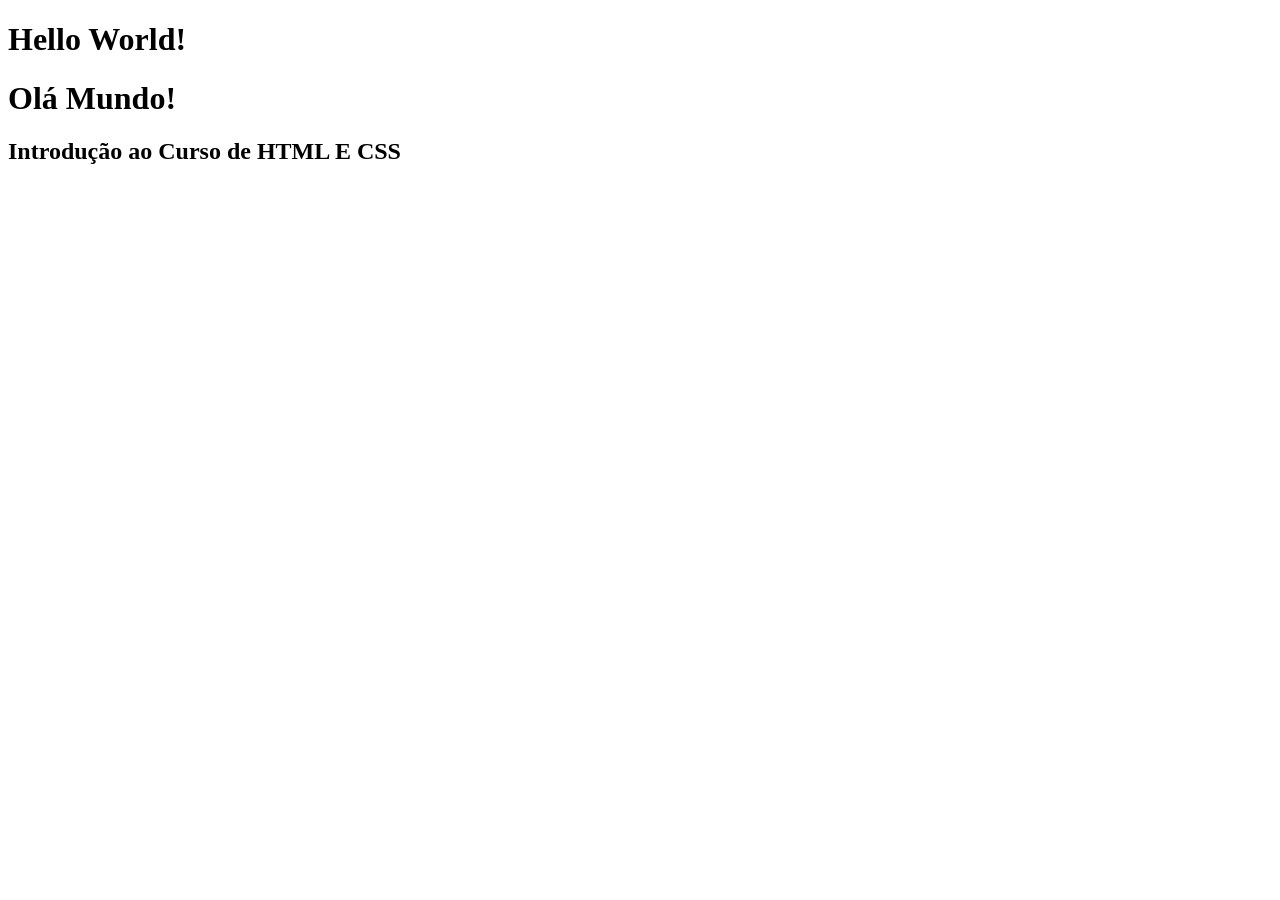
==== .vscode/Aula 1 - Introducao/index.html @ 2dc7135c "Movendo arquivos para a pasta Aula 1 - Introdução Signed-off-by: Luan <castro.luanjfmg@gmail.com>" ====
<!doctype html>
<html lang="en">
  <head>
    <meta charset="UTF-8" />
    <meta name="viewport" content="width=device-width, initial-scale=1.0" />
    <title>Document</title>
  </head>
  <body>
    <h1>Hello World!</h1>
    <h1>Olá Mundo!</h1>
    <h2>Introdução ao Curso de HTML E CSS</h2>
    <script src="index.js"></script>
  </body>
</html>
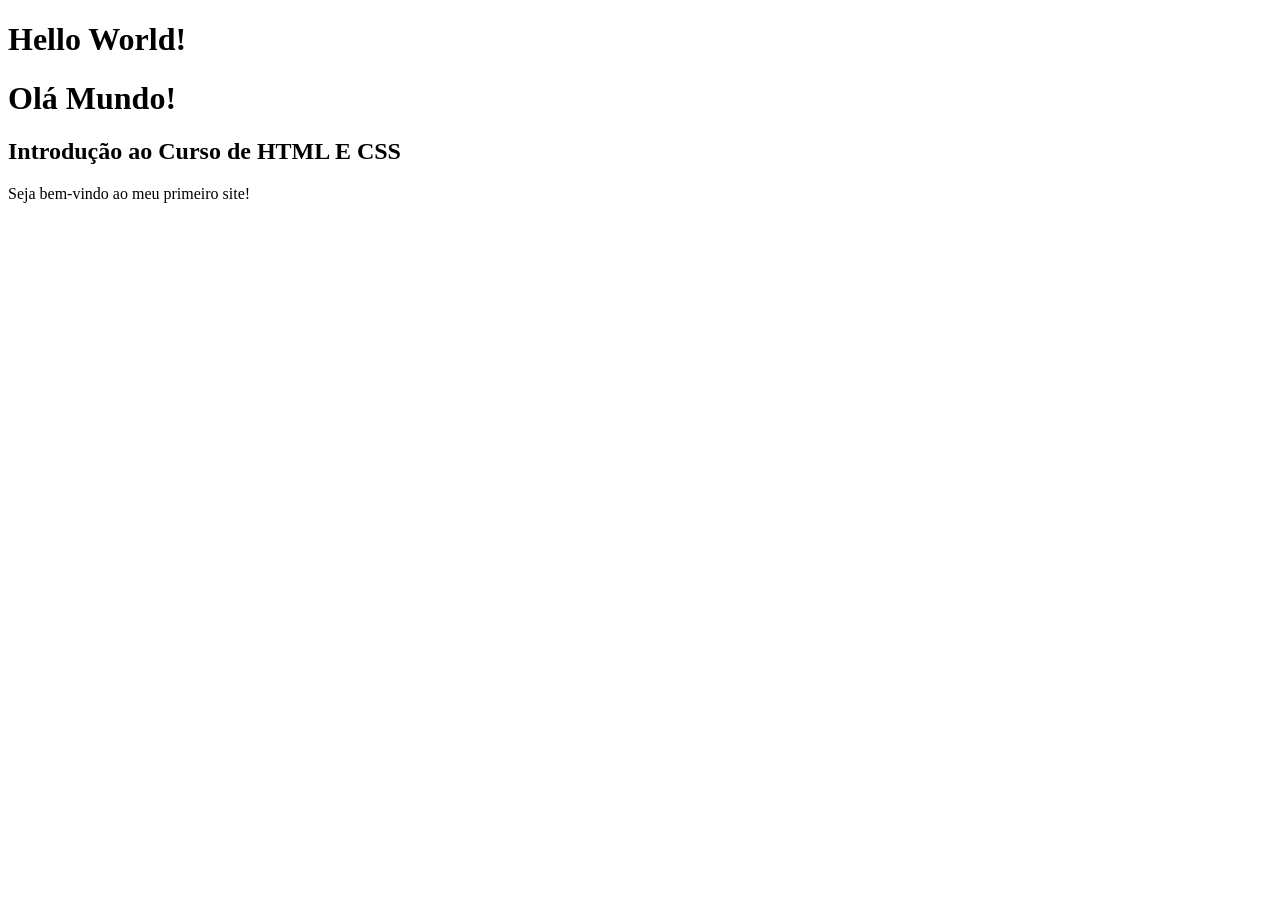
==== commit 155a8c5a: "Novo parágrafo Signed-off-by: Luan <castro.luanjfmg@gmail.com>" ====
--- a/.vscode/Aula 1 - Introducao/index.html
+++ b/.vscode/Aula 1 - Introducao/index.html
@@ -1,14 +1,15 @@
 <!doctype html>
-<html lang="en">
+<html lang="pt-br">
   <head>
     <meta charset="UTF-8" />
     <meta name="viewport" content="width=device-width, initial-scale=1.0" />
-    <title>Document</title>
+    <title>Aula 1 - Introdução ao HTML e CSS</title>
   </head>
   <body>
     <h1>Hello World!</h1>
     <h1>Olá Mundo!</h1>
     <h2>Introdução ao Curso de HTML E CSS</h2>
+    <p>Seja bem-vindo ao meu primeiro site!</p>
     <script src="index.js"></script>
   </body>
 </html>
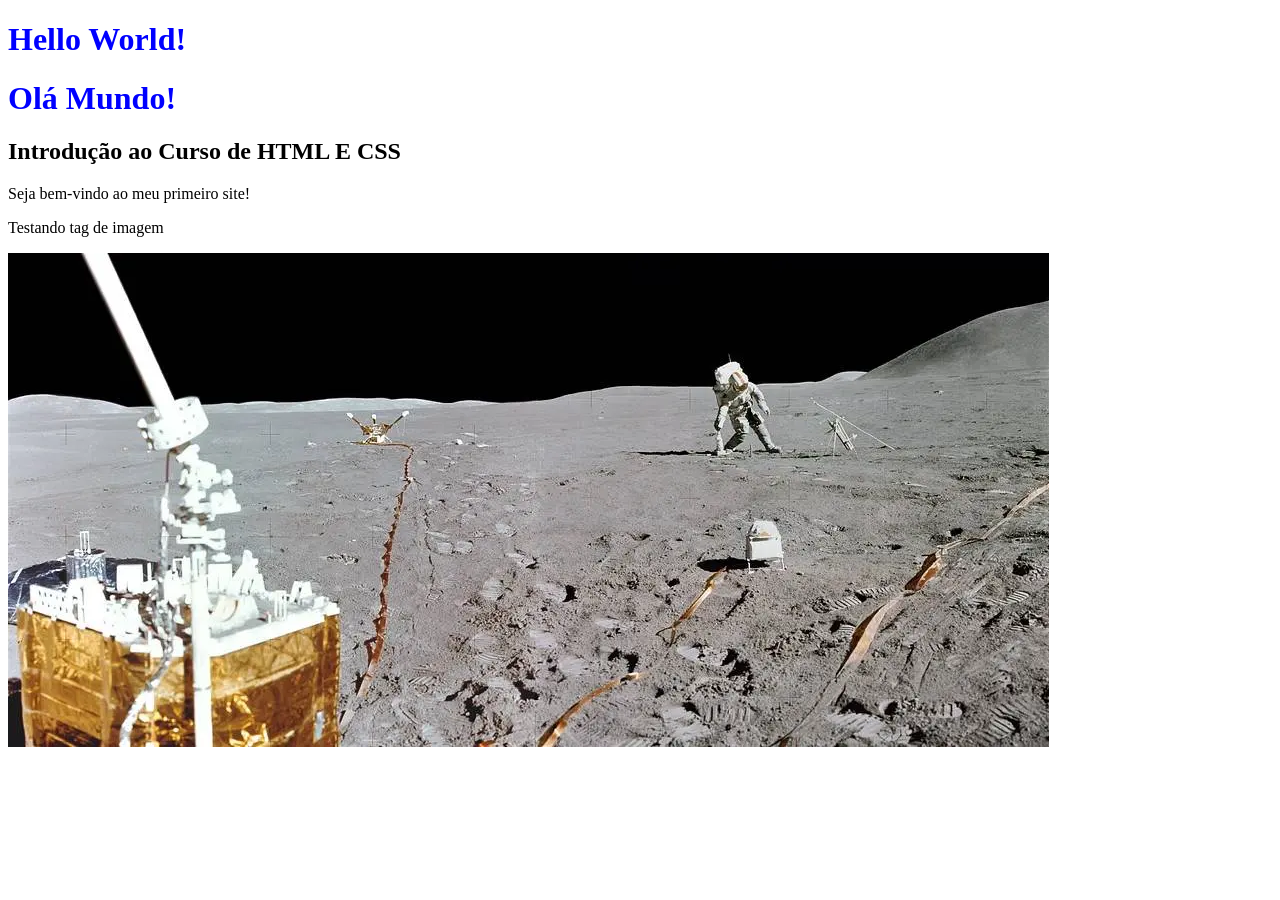
==== commit d13b978b: "Inserindo imagem e alterando cor do título da fonte Signed-off-by: Luan <castro.luanjfmg@gmail.com>" ====
--- a/.vscode/Aula 1 - Introducao/index.html
+++ b/.vscode/Aula 1 - Introducao/index.html
@@ -4,12 +4,22 @@
     <meta charset="UTF-8" />
     <meta name="viewport" content="width=device-width, initial-scale=1.0" />
     <title>Aula 1 - Introdução ao HTML e CSS</title>
+    <style>
+      h1 {
+        color: blue;
+      }
+    </style>
   </head>
   <body>
     <h1>Hello World!</h1>
     <h1>Olá Mundo!</h1>
     <h2>Introdução ao Curso de HTML E CSS</h2>
     <p>Seja bem-vindo ao meu primeiro site!</p>
+    <p>Testando tag de imagem</p>
+    <img
+      src="imagens/Astronauta na Lua.webp"
+      alt="Imagem de um astronauta na lua"
+    />
     <script src="index.js"></script>
   </body>
 </html>
